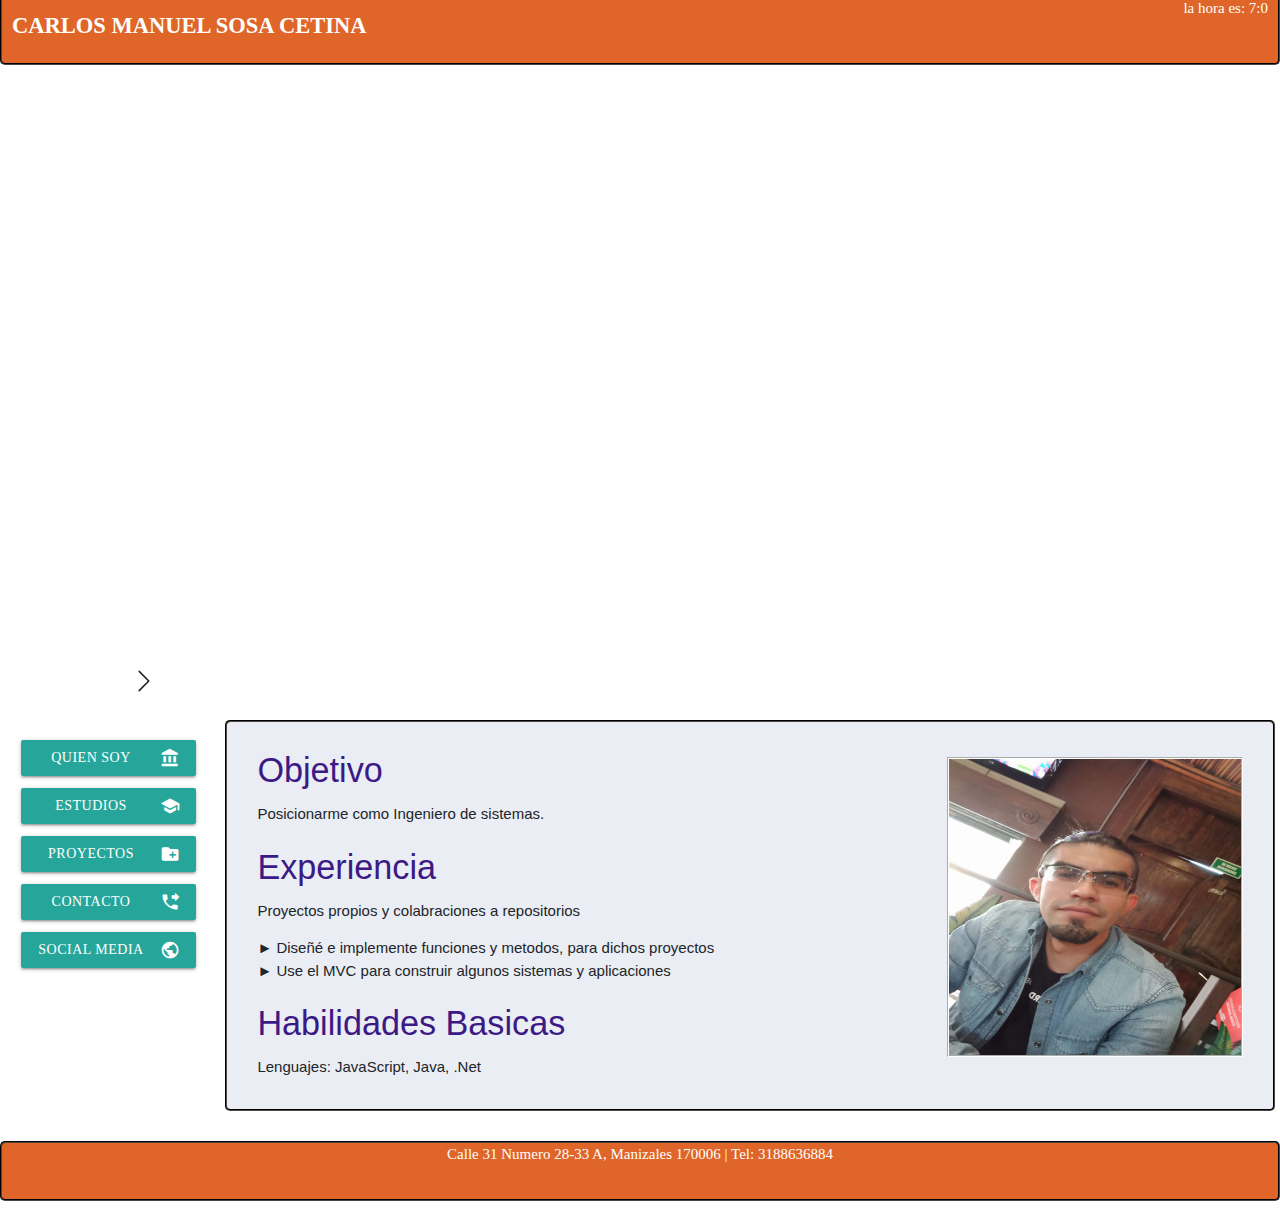
==== index.html @ 4e37e69c "index.html" ====
<!DOCTYPE html>
<html lang="en-US">

<head>
    <meta charset="UTF-8">
    <link rel="stylesheet" href="https://stackpath.bootstrapcdn.com/bootstrap/4.4.1/css/bootstrap.min.css" integrity="sha384-Vkoo8x4CGsO3+Hhxv8T/Q5PaXtkKtu6ug5TOeNV6gBiFeWPGFN9MuhOf23Q9Ifjh" crossorigin="anonymous">
    <link rel="stylesheet" href="https://cdnjs.cloudflare.com/ajax/libs/materialize/1.0.0/css/materialize.min.css">
    <link href="https://fonts.googleapis.com/icon?family=Material+Icons" rel="stylesheet">
    <meta name="viewport" content="width=device-width, initial-scale=1">
    <link rel="stylesheet" href="stylesheet.css">
    <script src="https://ajax.googleapis.com/ajax/libs/jquery/3.1.1/jquery.min.js"></script>
    <script src="https://maxcdn.bootstrapcdn.com/bootstrap/3.3.7/js/bootstrap.min.js"></script>
    <title></title>

</head>

<body id="body">
    <div id="encabezado">
        <p id="name">CARLOS MANUEL SOSA CETINA</p>
        <p id="hora"></p>
    </div>

    <div id="principal">
        <button class="scrollToBottom"> <b>Bienvenidos
            <br>
            a mi Hoja de Vida Web</b></button>
    </div>

    <div class="izquierda">
        <div class="info">
            <ol class="">
                <li id="margen-top"><a href="index.html" class="waves-effect waves-light btn button"><i class="material-icons right">account_balance</i>Quien soy</a></li>
                <li id="margen-top"><a href="estudios.html" class="waves-effect waves-light btn button"><i class="material-icons right">school</i>Estudios</a></li>
                <li id="margen-top"><a href="proyectos.html" class="waves-effect waves-light btn button"><i class="material-icons right">create_new_folder</i>Proyectos</a></li>
                <li id="margen-top"><a href="contacto.html" class="waves-effect waves-light btn button"><i class="material-icons right">phone_forwarded</i>Contacto</a></li>
                <li id="margen-top"><a href="redes.html" class="waves-effect waves-light btn button"><i class="material-icons right">public</i>Social Media</a></li>
            </ol>
        </div>
    </div>
    <div class="derecha">

        <div class="content">
            <img src="CarlosSosa.jpeg" width="300" height="200" class="foto">
            <h4>Objetivo</h4>
            <p>Posicionarme como Ingeniero de sistemas.</p>
            <h4>Experiencia</h4>
            <p>Proyectos propios y colabraciones a repositorios</p>
            <ul>
                <li>► Diseñé e implemente funciones y metodos, para dichos proyectos</li>
                <li>► Use el MVC para construir algunos sistemas y aplicaciones</li>
            </ul>
            <h4>Habilidades Basicas</h4>
            <p>Lenguajes: <span>JavaScript</span>, <span>Java</span>, <span>.Net</span> </p>
        </div>
    </div>
    <div id="pie">
        <p id="direccion">Calle 31 Numero 28-33 A, <span>Manizales</span> 170006 | Tel: <span>3188636884</span>
        </p>
    </div>
</body>
<svg class="bi bi-chevron-right" width="32" height="32" viewBox="0 0 20 20" fill="currentColor" xmlns="http://www.w3.org/2000/svg"><path fill-rule="evenodd" d="M6.646 3.646a.5.5 0 01.708 0l6 6a.5.5 0 010 .708l-6 6a.5.5 0 01-.708-.708L12.293 10 6.646 4.354a.5.5 0 010-.708z" clip-rule="evenodd"/></svg>
<script src="https://cdnjs.cloudflare.com/ajax/libs/materialize/1.0.0/js/materialize.min.js"></script>
<script src="main.js"></script>

</html>
---- stylesheet.css ----
div {
    border-radius: 5px;
}

#encabezado {
    z-index: 1;
    position: relative;
    background-color: #DF6528;
    width: 100%;
    height: 80px;
    border: 2px groove rgb(75, 71, 71);
    font-family: Times;
    margin-top: -15px;
}

.izquierda {
    float: left;
    width: 10%;
    height: 350px;
    margin-top: 55px;
    margin-bottom: 10px;
    left: 1px;
    font-family: Times;
    position: relative;
}

.derecha {
    float: right;
    background-color: #EAEDF3;
    width: 82%;
    margin-top: 55px;
    margin-bottom: 10px;
    margin-right: 5px;
    border: 2px groove rgb(75, 71, 71);
    position: relative;
}

#pie {
    margin-top: 20px;
    clear: both;
    background-color: #DF6528;
    width: 100%;
    height: 60px;
    border: 2px groove rgb(75, 71, 71);
    font-family: Times;
    position: relative;
    float: left;
}

#hora {
    float: right;
    text-decoration: none;
    color: white;
    margin: 10px;
}

#hora:hover {
    font-weight: bold;
    color: black;
}

#name {
    float: left;
    font-weight: bold;
    color: white;
    font-size: 1.5em;
    margin: 22px 10px 10px 10px;
}

#name:hover {
    color: black;
}

.content {
    margin: 30px;
}

h4 {
    color: rgb(60, 26, 134);
}

#direccion {
    text-align: center;
    color: white;
}

span:hover {
    color: black;
    font-weight: bold;
}

ol {
    list-style: none;
    margin: 20px 0 0 -20px;
    color: rgb(94, 84, 84);
    font-size: 1em;
}

a {
    text-decoration: none;
    color: black;
}

a:hover {
    font-weight: bold;
    color: black;
}

a:active {
    color: darkred;
}

#margen-top {
    margin-top: 12px;
}

.foto {
    float: right;
    background-color: rgb(240, 240, 240);
    width: 30%;
    height: 300px;
    margin-top: 5px;
    margin-bottom: 10px;
    border: 2px groove white;
}

.derechamin {
    float: right;
    background-color: #EAEDF3;
    width: 82%;
    height: 350px;
    margin-top: 55px;
    margin-bottom: 76px;
    margin-right: 5px;
    border: 2px groove rgb(75, 71, 71);
}

#body {
    background-image: url(img/2927262.jpg);
    height: 100%;
}

.redes {
    text-decoration: none;
    color: white;
    width: 20px;
    height: 20px;
    margin-top: 2px;
    margin-bottom: 8px;
}

.redes:hover {
    font-weight: bold;
    color: gray;
}

.button {
    width: 175px;
}

#principal {
    width: 100%;
    height: 400px;
    margin-top: 200px;
    text-align: center;
}

#principal:hover {
    font-weight: bold;
    color: #DF6528;
}

.scrollToBottom {
    height: 300px;
    color: white;
    border: 0px;
    background-color: transparent;
    font-family: Arial, Helvetica, sans-serif;
    font-size: 100px;
    top: -60px;
    float: initial;
    position: relative;
}

.scrollToBottom:hover {
    font-weight: bold;
    color: #DF6528;
    background-color: transparent;
}
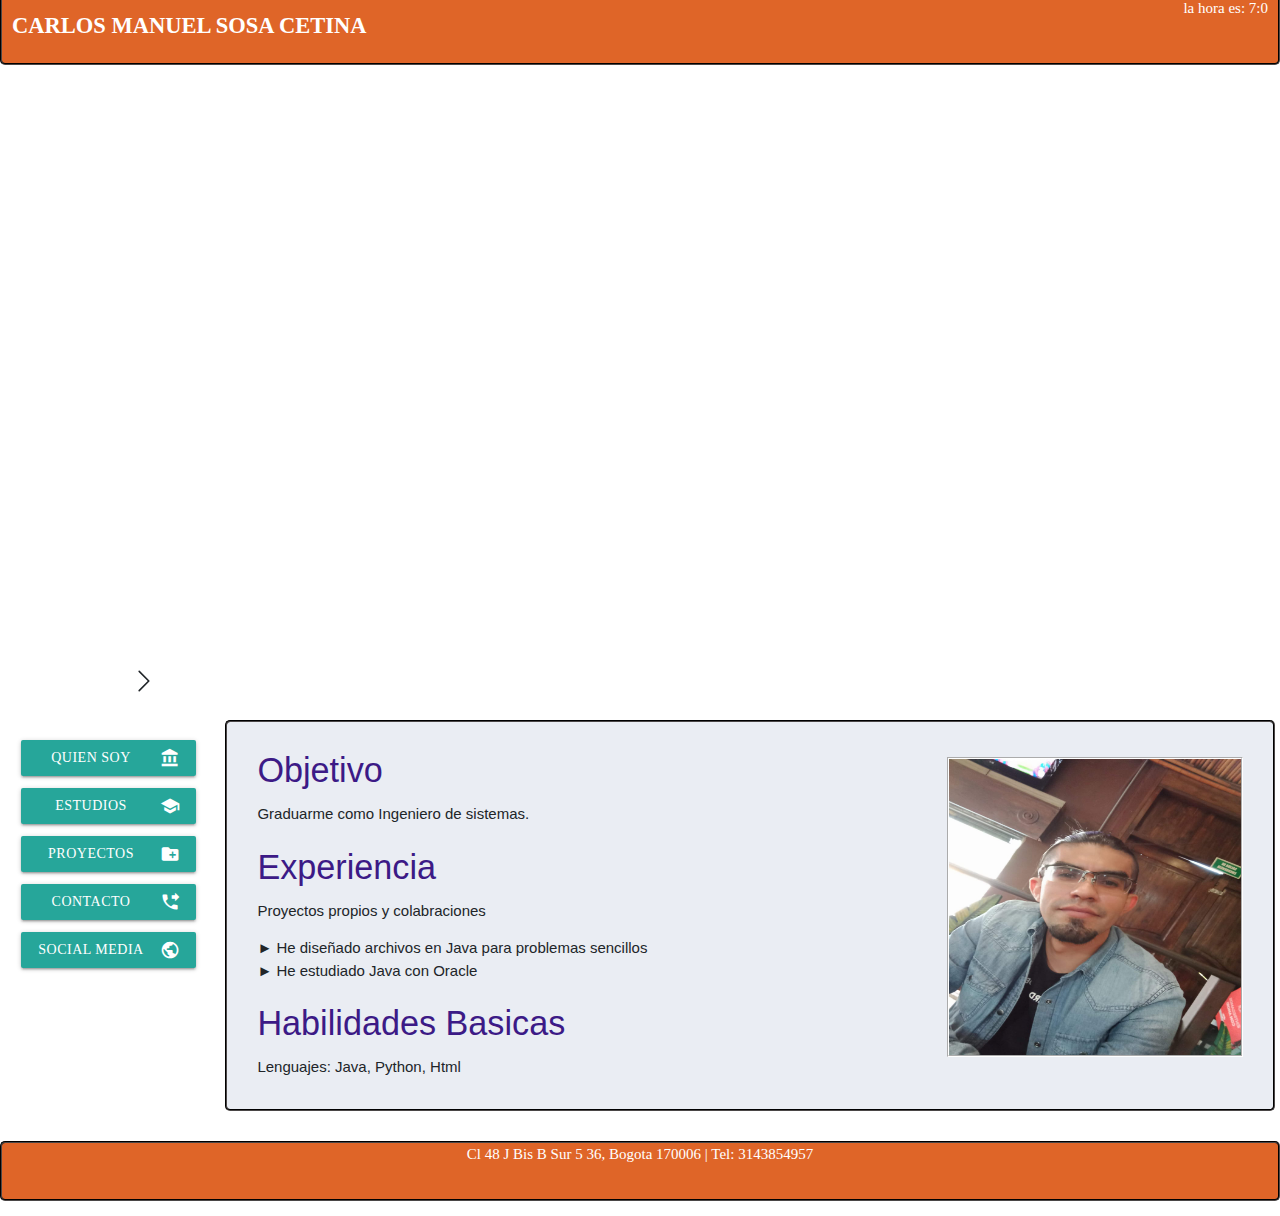
==== commit 4f9786cd: "index.html" ====
--- a/index.html
+++ b/index.html
@@ -42,19 +42,19 @@
         <div class="content">
             <img src="CarlosSosa.jpeg" width="300" height="200" class="foto">
             <h4>Objetivo</h4>
-            <p>Posicionarme como Ingeniero de sistemas.</p>
+            <p>Graduarme como Ingeniero de sistemas.</p>
             <h4>Experiencia</h4>
-            <p>Proyectos propios y colabraciones a repositorios</p>
+            <p>Proyectos propios y colabraciones</p>
             <ul>
-                <li>► Diseñé e implemente funciones y metodos, para dichos proyectos</li>
-                <li>► Use el MVC para construir algunos sistemas y aplicaciones</li>
+                <li>► He diseñado archivos en Java para problemas sencillos</li>
+                <li>► He estudiado Java con Oracle</li>
             </ul>
             <h4>Habilidades Basicas</h4>
-            <p>Lenguajes: <span>JavaScript</span>, <span>Java</span>, <span>.Net</span> </p>
+            <p>Lenguajes: <span>Java</span>, <span>Python</span>, <span>Html</span> </p>
         </div>
     </div>
     <div id="pie">
-        <p id="direccion">Calle 31 Numero 28-33 A, <span>Manizales</span> 170006 | Tel: <span>3188636884</span>
+        <p id="direccion">Cl 48 J Bis B Sur 5 36, <span>Bogota</span> 170006 | Tel: <span>3143854957</span>
         </p>
     </div>
 </body>
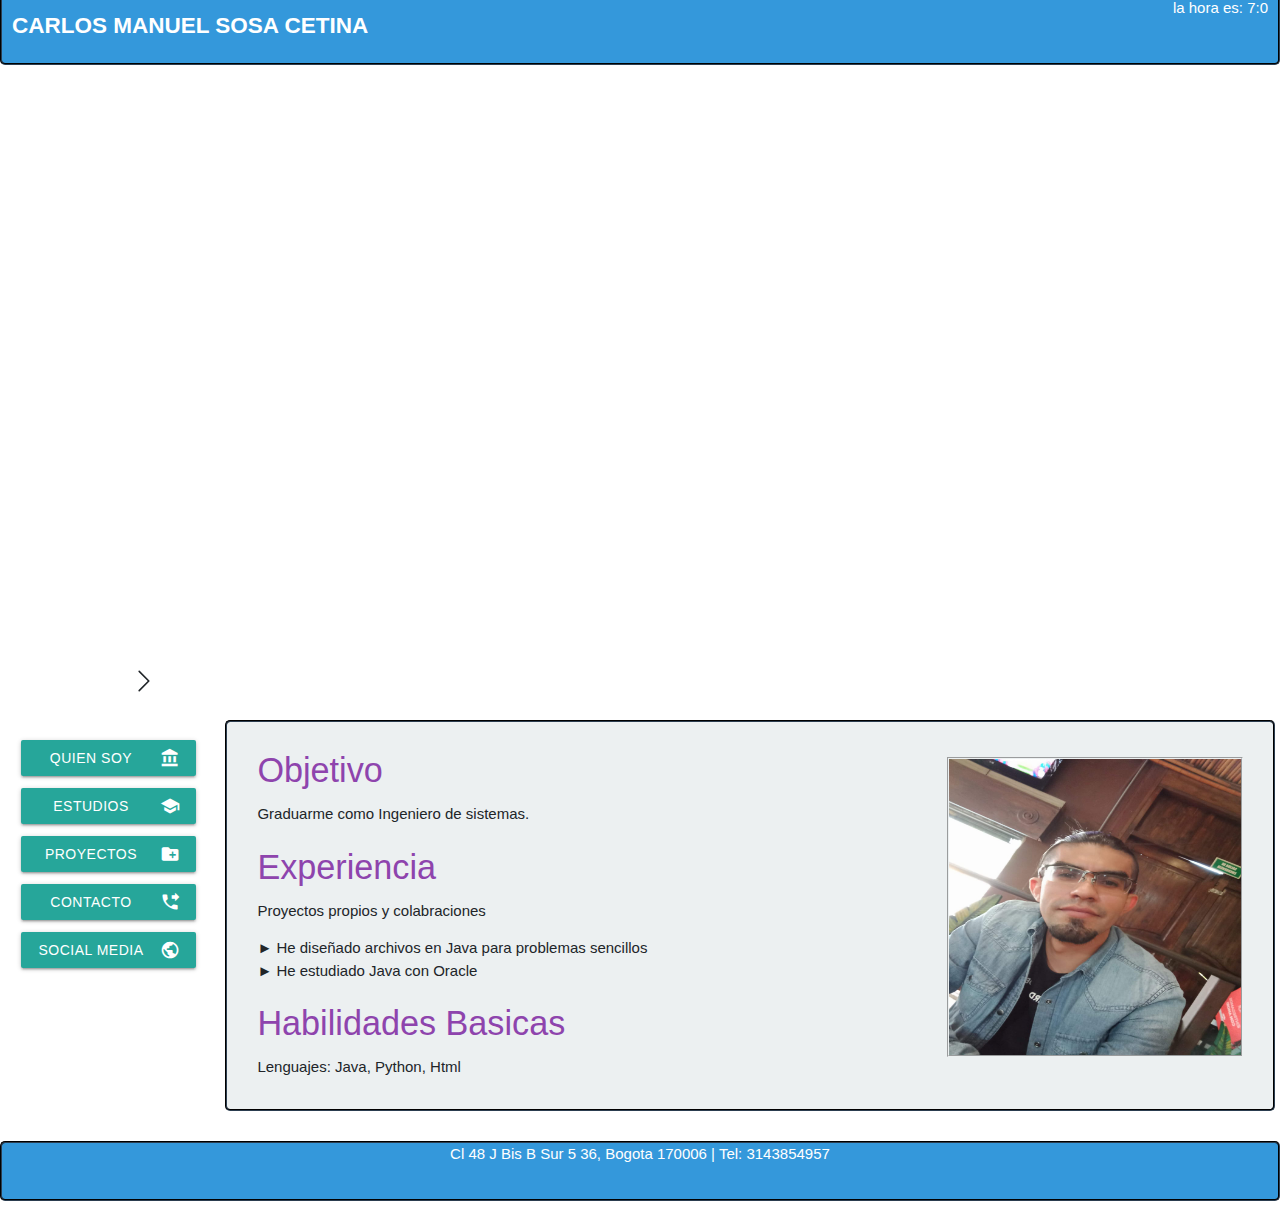
==== commit 52b1fdfa: "index.html" ====
--- a/index.html
+++ b/index.html
@@ -40,7 +40,7 @@
     <div class="derecha">
 
         <div class="content">
-            <img src="CarlosSosa.jpeg" width="300" height="200" class="foto">
+            <img src="CarlosSosa.jpeg" width="200" height="200" alt="Descripción de la imagen" class="foto">
             <h4>Objetivo</h4>
             <p>Graduarme como Ingeniero de sistemas.</p>
             <h4>Experiencia</h4>
--- a/stylesheet.css
+++ b/stylesheet.css
@@ -5,11 +5,11 @@
 #encabezado {
     z-index: 1;
     position: relative;
-    background-color: #DF6528;
+    background-color: #3498db; /* Azul */
     width: 100%;
     height: 80px;
-    border: 2px groove rgb(75, 71, 71);
-    font-family: Times;
+    border: 2px groove #2c3e50; /* Gris oscuro */
+    font-family: 'Arial', sans-serif; /* Fuente sans-serif más moderna */
     margin-top: -15px;
 }
 
@@ -20,29 +20,29 @@
     margin-top: 55px;
     margin-bottom: 10px;
     left: 1px;
-    font-family: Times;
+    font-family: 'Arial', sans-serif;
     position: relative;
 }
 
 .derecha {
     float: right;
-    background-color: #EAEDF3;
+    background-color: #ecf0f1; /* Gris claro */
     width: 82%;
     margin-top: 55px;
     margin-bottom: 10px;
     margin-right: 5px;
-    border: 2px groove rgb(75, 71, 71);
+    border: 2px groove #2c3e50; /* Gris oscuro */
     position: relative;
 }
 
 #pie {
     margin-top: 20px;
     clear: both;
-    background-color: #DF6528;
+    background-color: #3498db; /* Azul */
     width: 100%;
     height: 60px;
-    border: 2px groove rgb(75, 71, 71);
-    font-family: Times;
+    border: 2px groove #2c3e50; /* Gris oscuro */
+    font-family: 'Arial', sans-serif;
     position: relative;
     float: left;
 }
@@ -56,7 +56,7 @@
 
 #hora:hover {
     font-weight: bold;
-    color: black;
+    color: #2c3e50; /* Gris oscuro */
 }
 
 #name {
@@ -68,7 +68,7 @@
 }
 
 #name:hover {
-    color: black;
+    color: #2c3e50; /* Gris oscuro */
 }
 
 .content {
@@ -76,7 +76,7 @@
 }
 
 h4 {
-    color: rgb(60, 26, 134);
+    color: #8e44ad; /* Morado */
 }
 
 #direccion {
@@ -85,29 +85,29 @@
 }
 
 span:hover {
-    color: black;
+    color: #2c3e50; /* Gris oscuro */
     font-weight: bold;
 }
 
 ol {
     list-style: none;
     margin: 20px 0 0 -20px;
-    color: rgb(94, 84, 84);
+    color: #5d6d7e; /* Gris más claro */
     font-size: 1em;
 }
 
 a {
     text-decoration: none;
-    color: black;
+    color: #2c3e50; /* Gris oscuro */
 }
 
 a:hover {
     font-weight: bold;
-    color: black;
+    color: #2c3e50; /* Gris oscuro */
 }
 
 a:active {
-    color: darkred;
+    color: #e74c3c; /* Rojo */
 }
 
 #margen-top {
@@ -116,23 +116,23 @@
 
 .foto {
     float: right;
-    background-color: rgb(240, 240, 240);
+    background-color: #ecf0f1; /* Gris claro */
     width: 30%;
     height: 300px;
     margin-top: 5px;
     margin-bottom: 10px;
-    border: 2px groove white;
+    border: 2px groove #ecf0f1; /* Igual al fondo para un aspecto más limpio */
 }
 
 .derechamin {
     float: right;
-    background-color: #EAEDF3;
+    background-color: #ecf0f1; /* Gris claro */
     width: 82%;
     height: 350px;
     margin-top: 55px;
     margin-bottom: 76px;
     margin-right: 5px;
-    border: 2px groove rgb(75, 71, 71);
+    border: 2px groove #2c3e50; /* Gris oscuro */
 }
 
 #body {
@@ -151,7 +151,7 @@
 
 .redes:hover {
     font-weight: bold;
-    color: gray;
+    color: #95a5a6; /* Gris más claro */
 }
 
 .button {
@@ -167,7 +167,7 @@
 
 #principal:hover {
     font-weight: bold;
-    color: #DF6528;
+    color: #3498db; /* Azul */
 }
 
 .scrollToBottom {
@@ -175,7 +175,7 @@
     color: white;
     border: 0px;
     background-color: transparent;
-    font-family: Arial, Helvetica, sans-serif;
+    font-family: 'Arial', sans-serif;
     font-size: 100px;
     top: -60px;
     float: initial;
@@ -184,6 +184,6 @@
 
 .scrollToBottom:hover {
     font-weight: bold;
-    color: #DF6528;
+    color: #3498db; /* Azul */
     background-color: transparent;
-}+}
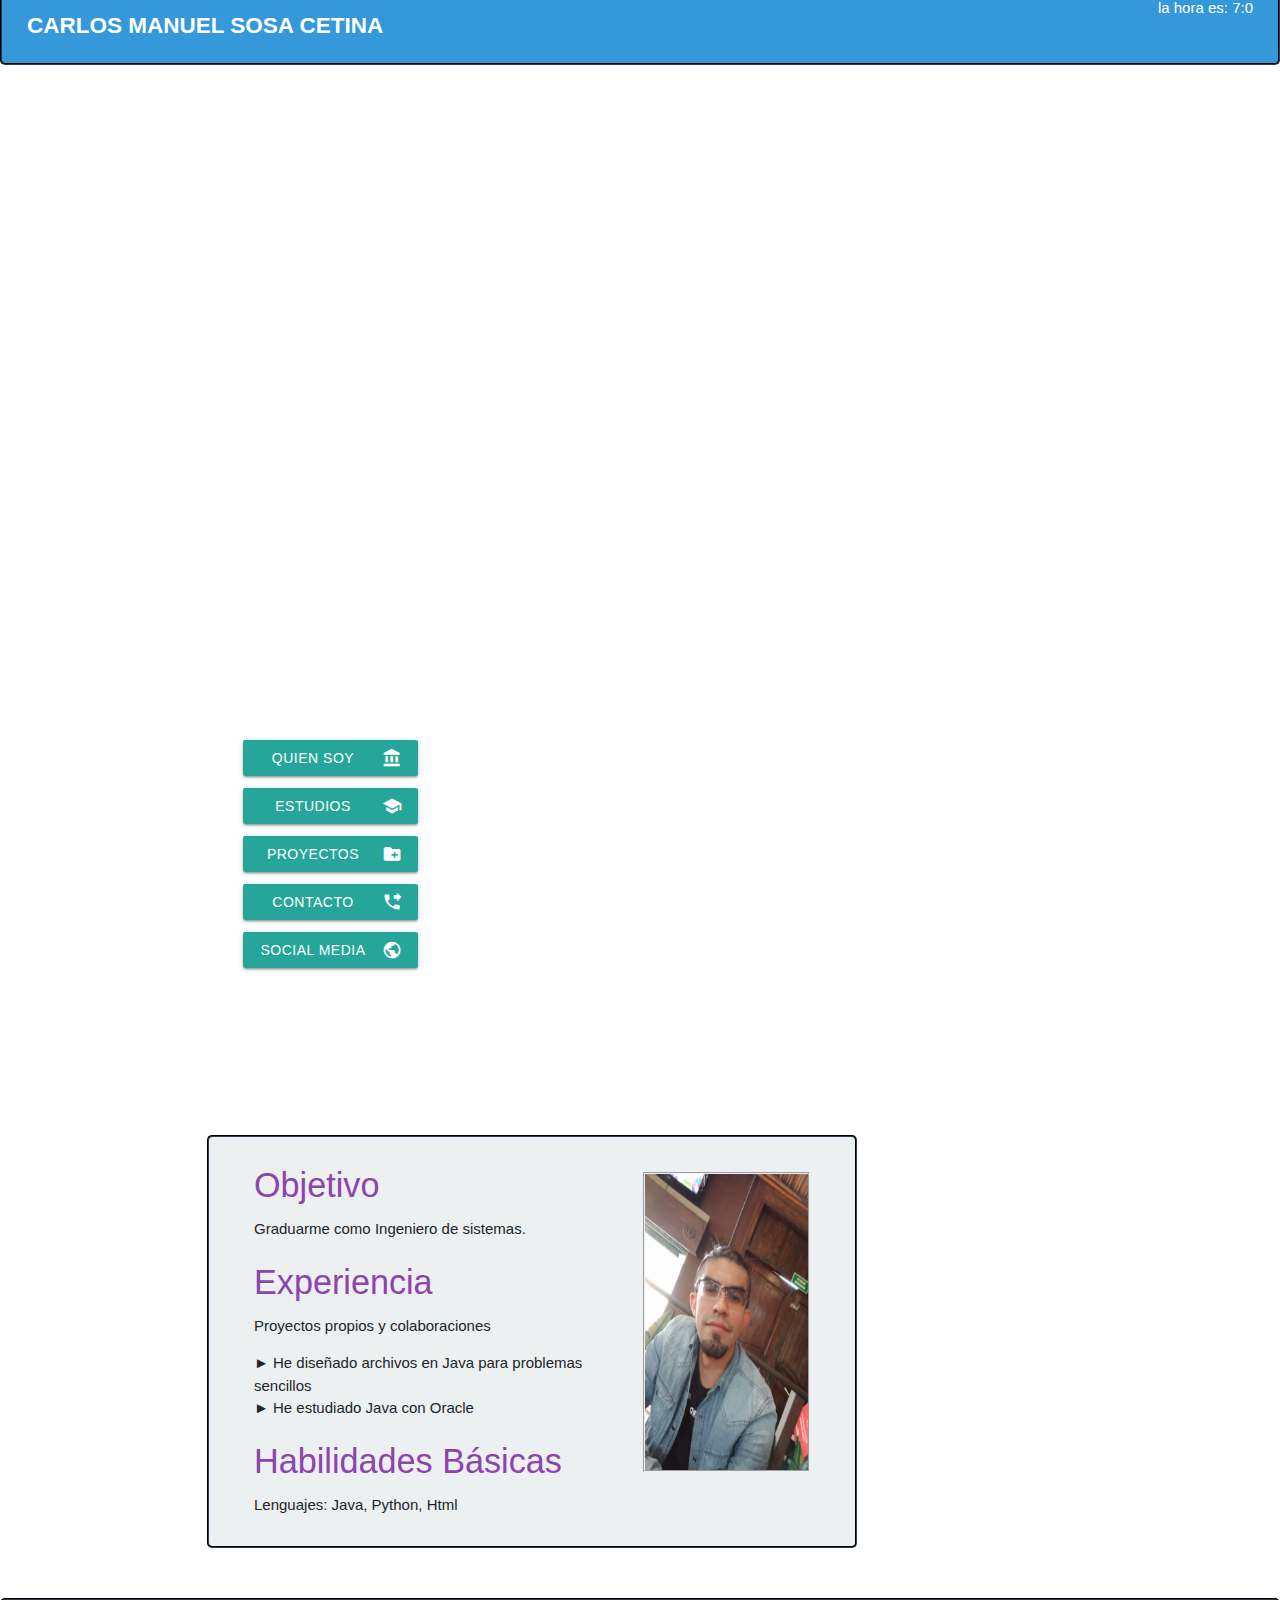
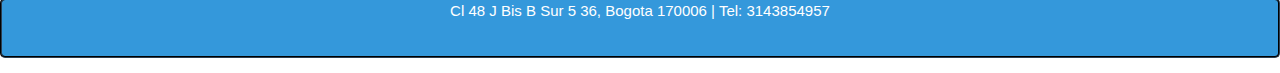
==== commit 5596fe69: "index.html" ====
--- a/index.html
+++ b/index.html
@@ -3,63 +3,69 @@
 
 <head>
     <meta charset="UTF-8">
+    <meta name="viewport" content="width=device-width, initial-scale=1">
     <link rel="stylesheet" href="https://stackpath.bootstrapcdn.com/bootstrap/4.4.1/css/bootstrap.min.css" integrity="sha384-Vkoo8x4CGsO3+Hhxv8T/Q5PaXtkKtu6ug5TOeNV6gBiFeWPGFN9MuhOf23Q9Ifjh" crossorigin="anonymous">
     <link rel="stylesheet" href="https://cdnjs.cloudflare.com/ajax/libs/materialize/1.0.0/css/materialize.min.css">
     <link href="https://fonts.googleapis.com/icon?family=Material+Icons" rel="stylesheet">
-    <meta name="viewport" content="width=device-width, initial-scale=1">
     <link rel="stylesheet" href="stylesheet.css">
     <script src="https://ajax.googleapis.com/ajax/libs/jquery/3.1.1/jquery.min.js"></script>
+    <script src="https://cdnjs.cloudflare.com/ajax/libs/materialize/1.0.0/js/materialize.min.js"></script>
     <script src="https://maxcdn.bootstrapcdn.com/bootstrap/3.3.7/js/bootstrap.min.js"></script>
     <title></title>
-
+    <style>
+        /* Agrega tu estilo personalizado aquí si es necesario */
+    </style>
 </head>
 
 <body id="body">
-    <div id="encabezado">
+    <div id="encabezado" class="container">
         <p id="name">CARLOS MANUEL SOSA CETINA</p>
         <p id="hora"></p>
     </div>
 
-    <div id="principal">
+    <div id="principal" class="container">
         <button class="scrollToBottom"> <b>Bienvenidos
             <br>
             a mi Hoja de Vida Web</b></button>
     </div>
 
-    <div class="izquierda">
-        <div class="info">
-            <ol class="">
-                <li id="margen-top"><a href="index.html" class="waves-effect waves-light btn button"><i class="material-icons right">account_balance</i>Quien soy</a></li>
-                <li id="margen-top"><a href="estudios.html" class="waves-effect waves-light btn button"><i class="material-icons right">school</i>Estudios</a></li>
-                <li id="margen-top"><a href="proyectos.html" class="waves-effect waves-light btn button"><i class="material-icons right">create_new_folder</i>Proyectos</a></li>
-                <li id="margen-top"><a href="contacto.html" class="waves-effect waves-light btn button"><i class="material-icons right">phone_forwarded</i>Contacto</a></li>
-                <li id="margen-top"><a href="redes.html" class="waves-effect waves-light btn button"><i class="material-icons right">public</i>Social Media</a></li>
-            </ol>
+    <div class="container">
+        <div class="row">
+            <div class="col-md-3 izquierda">
+                <div class="info">
+                    <ol class="">
+                        <li id="margen-top"><a href="index.html" class="waves-effect waves-light btn button"><i class="material-icons right">account_balance</i>Quien soy</a></li>
+                        <li id="margen-top"><a href="estudios.html" class="waves-effect waves-light btn button"><i class="material-icons right">school</i>Estudios</a></li>
+                        <li id="margen-top"><a href="proyectos.html" class="waves-effect waves-light btn button"><i class="material-icons right">create_new_folder</i>Proyectos</a></li>
+                        <li id="margen-top"><a href="contacto.html" class="waves-effect waves-light btn button"><i class="material-icons right">phone_forwarded</i>Contacto</a></li>
+                        <li id="margen-top"><a href="redes.html" class="waves-effect waves-light btn button"><i class="material-icons right">public</i>Social Media</a></li>
+                    </ol>
+                </div>
+            </div>
+            <div class="col-md-9 derecha">
+                <div class="content">
+                    <img src="CarlosSosa.jpeg" width="200" height="200" alt="Descripción de la imagen" class="foto">
+                    <h4>Objetivo</h4>
+                    <p>Graduarme como Ingeniero de sistemas.</p>
+                    <h4>Experiencia</h4>
+                    <p>Proyectos propios y colaboraciones</p>
+                    <ul>
+                        <li>► He diseñado archivos en Java para problemas sencillos</li>
+                        <li>► He estudiado Java con Oracle</li>
+                    </ul>
+                    <h4>Habilidades Básicas</h4>
+                    <p>Lenguajes: <span>Java</span>, <span>Python</span>, <span>Html</span> </p>
+                </div>
+            </div>
         </div>
     </div>
-    <div class="derecha">
 
-        <div class="content">
-            <img src="CarlosSosa.jpeg" width="200" height="200" alt="Descripción de la imagen" class="foto">
-            <h4>Objetivo</h4>
-            <p>Graduarme como Ingeniero de sistemas.</p>
-            <h4>Experiencia</h4>
-            <p>Proyectos propios y colabraciones</p>
-            <ul>
-                <li>► He diseñado archivos en Java para problemas sencillos</li>
-                <li>► He estudiado Java con Oracle</li>
-            </ul>
-            <h4>Habilidades Basicas</h4>
-            <p>Lenguajes: <span>Java</span>, <span>Python</span>, <span>Html</span> </p>
-        </div>
-    </div>
-    <div id="pie">
+    <div id="pie" class="container">
         <p id="direccion">Cl 48 J Bis B Sur 5 36, <span>Bogota</span> 170006 | Tel: <span>3143854957</span>
         </p>
     </div>
+
+    <script src="main.js"></script>
 </body>
-<svg class="bi bi-chevron-right" width="32" height="32" viewBox="0 0 20 20" fill="currentColor" xmlns="http://www.w3.org/2000/svg"><path fill-rule="evenodd" d="M6.646 3.646a.5.5 0 01.708 0l6 6a.5.5 0 010 .708l-6 6a.5.5 0 01-.708-.708L12.293 10 6.646 4.354a.5.5 0 010-.708z" clip-rule="evenodd"/></svg>
-<script src="https://cdnjs.cloudflare.com/ajax/libs/materialize/1.0.0/js/materialize.min.js"></script>
-<script src="main.js"></script>
 
 </html>
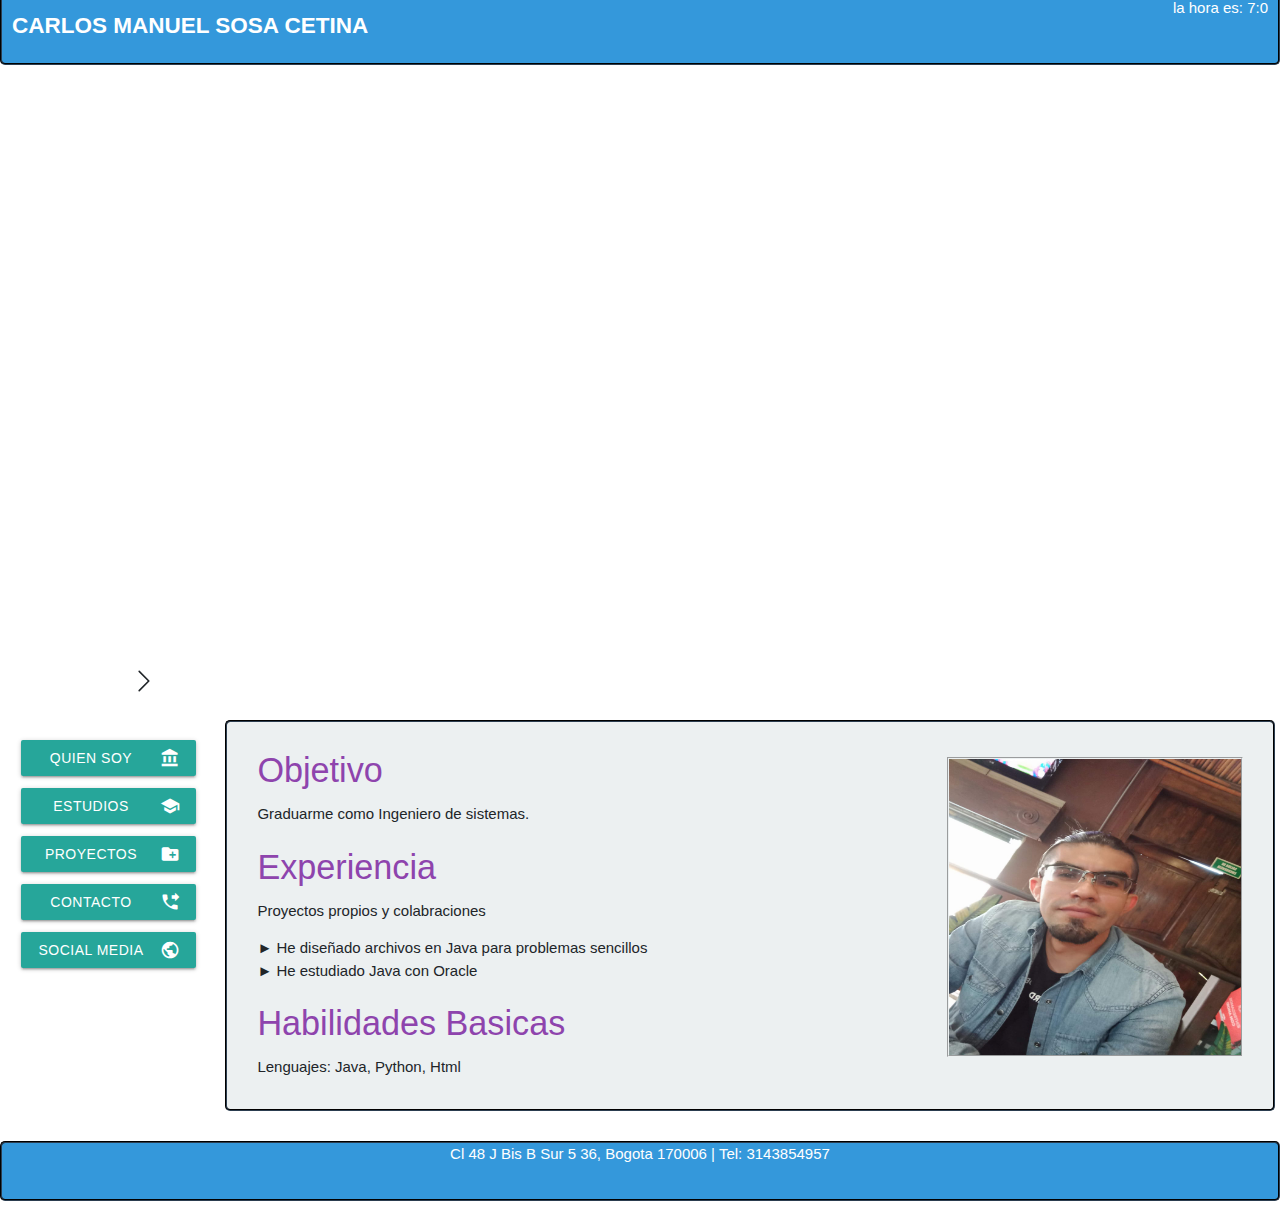
==== commit 03ea1466: "Add files via upload" ====
--- a/index.html
+++ b/index.html
@@ -3,69 +3,63 @@
 
 <head>
     <meta charset="UTF-8">
-    <meta name="viewport" content="width=device-width, initial-scale=1">
     <link rel="stylesheet" href="https://stackpath.bootstrapcdn.com/bootstrap/4.4.1/css/bootstrap.min.css" integrity="sha384-Vkoo8x4CGsO3+Hhxv8T/Q5PaXtkKtu6ug5TOeNV6gBiFeWPGFN9MuhOf23Q9Ifjh" crossorigin="anonymous">
     <link rel="stylesheet" href="https://cdnjs.cloudflare.com/ajax/libs/materialize/1.0.0/css/materialize.min.css">
     <link href="https://fonts.googleapis.com/icon?family=Material+Icons" rel="stylesheet">
+    <meta name="viewport" content="width=device-width, initial-scale=1">
     <link rel="stylesheet" href="stylesheet.css">
     <script src="https://ajax.googleapis.com/ajax/libs/jquery/3.1.1/jquery.min.js"></script>
-    <script src="https://cdnjs.cloudflare.com/ajax/libs/materialize/1.0.0/js/materialize.min.js"></script>
     <script src="https://maxcdn.bootstrapcdn.com/bootstrap/3.3.7/js/bootstrap.min.js"></script>
     <title></title>
-    <style>
-        /* Agrega tu estilo personalizado aquí si es necesario */
-    </style>
+
 </head>
 
 <body id="body">
-    <div id="encabezado" class="container">
+    <div id="encabezado">
         <p id="name">CARLOS MANUEL SOSA CETINA</p>
         <p id="hora"></p>
     </div>
 
-    <div id="principal" class="container">
+    <div id="principal">
         <button class="scrollToBottom"> <b>Bienvenidos
             <br>
             a mi Hoja de Vida Web</b></button>
     </div>
 
-    <div class="container">
-        <div class="row">
-            <div class="col-md-3 izquierda">
-                <div class="info">
-                    <ol class="">
-                        <li id="margen-top"><a href="index.html" class="waves-effect waves-light btn button"><i class="material-icons right">account_balance</i>Quien soy</a></li>
-                        <li id="margen-top"><a href="estudios.html" class="waves-effect waves-light btn button"><i class="material-icons right">school</i>Estudios</a></li>
-                        <li id="margen-top"><a href="proyectos.html" class="waves-effect waves-light btn button"><i class="material-icons right">create_new_folder</i>Proyectos</a></li>
-                        <li id="margen-top"><a href="contacto.html" class="waves-effect waves-light btn button"><i class="material-icons right">phone_forwarded</i>Contacto</a></li>
-                        <li id="margen-top"><a href="redes.html" class="waves-effect waves-light btn button"><i class="material-icons right">public</i>Social Media</a></li>
-                    </ol>
-                </div>
-            </div>
-            <div class="col-md-9 derecha">
-                <div class="content">
-                    <img src="CarlosSosa.jpeg" width="200" height="200" alt="Descripción de la imagen" class="foto">
-                    <h4>Objetivo</h4>
-                    <p>Graduarme como Ingeniero de sistemas.</p>
-                    <h4>Experiencia</h4>
-                    <p>Proyectos propios y colaboraciones</p>
-                    <ul>
-                        <li>► He diseñado archivos en Java para problemas sencillos</li>
-                        <li>► He estudiado Java con Oracle</li>
-                    </ul>
-                    <h4>Habilidades Básicas</h4>
-                    <p>Lenguajes: <span>Java</span>, <span>Python</span>, <span>Html</span> </p>
-                </div>
-            </div>
+    <div class="izquierda">
+        <div class="info">
+            <ol class="">
+                <li id="margen-top"><a href="index.html" class="waves-effect waves-light btn button"><i class="material-icons right">account_balance</i>Quien soy</a></li>
+                <li id="margen-top"><a href="estudios.html" class="waves-effect waves-light btn button"><i class="material-icons right">school</i>Estudios</a></li>
+                <li id="margen-top"><a href="proyectos.html" class="waves-effect waves-light btn button"><i class="material-icons right">create_new_folder</i>Proyectos</a></li>
+                <li id="margen-top"><a href="contacto.html" class="waves-effect waves-light btn button"><i class="material-icons right">phone_forwarded</i>Contacto</a></li>
+                <li id="margen-top"><a href="redes.html" class="waves-effect waves-light btn button"><i class="material-icons right">public</i>Social Media</a></li>
+            </ol>
         </div>
     </div>
+    <div class="derecha">
 
-    <div id="pie" class="container">
+        <div class="content">
+            <img src="CarlosSosa.jpeg" width="200" height="200" alt="Descripción de la imagen" class="foto">
+            <h4>Objetivo</h4>
+            <p>Graduarme como Ingeniero de sistemas.</p>
+            <h4>Experiencia</h4>
+            <p>Proyectos propios y colabraciones</p>
+            <ul>
+                <li>► He diseñado archivos en Java para problemas sencillos</li>
+                <li>► He estudiado Java con Oracle</li>
+            </ul>
+            <h4>Habilidades Basicas</h4>
+            <p>Lenguajes: <span>Java</span>, <span>Python</span>, <span>Html</span> </p>
+        </div>
+    </div>
+    <div id="pie">
         <p id="direccion">Cl 48 J Bis B Sur 5 36, <span>Bogota</span> 170006 | Tel: <span>3143854957</span>
         </p>
     </div>
-
-    <script src="main.js"></script>
 </body>
+<svg class="bi bi-chevron-right" width="32" height="32" viewBox="0 0 20 20" fill="currentColor" xmlns="http://www.w3.org/2000/svg"><path fill-rule="evenodd" d="M6.646 3.646a.5.5 0 01.708 0l6 6a.5.5 0 010 .708l-6 6a.5.5 0 01-.708-.708L12.293 10 6.646 4.354a.5.5 0 010-.708z" clip-rule="evenodd"/></svg>
+<script src="https://cdnjs.cloudflare.com/ajax/libs/materialize/1.0.0/js/materialize.min.js"></script>
+<script src="main.js"></script>
 
 </html>
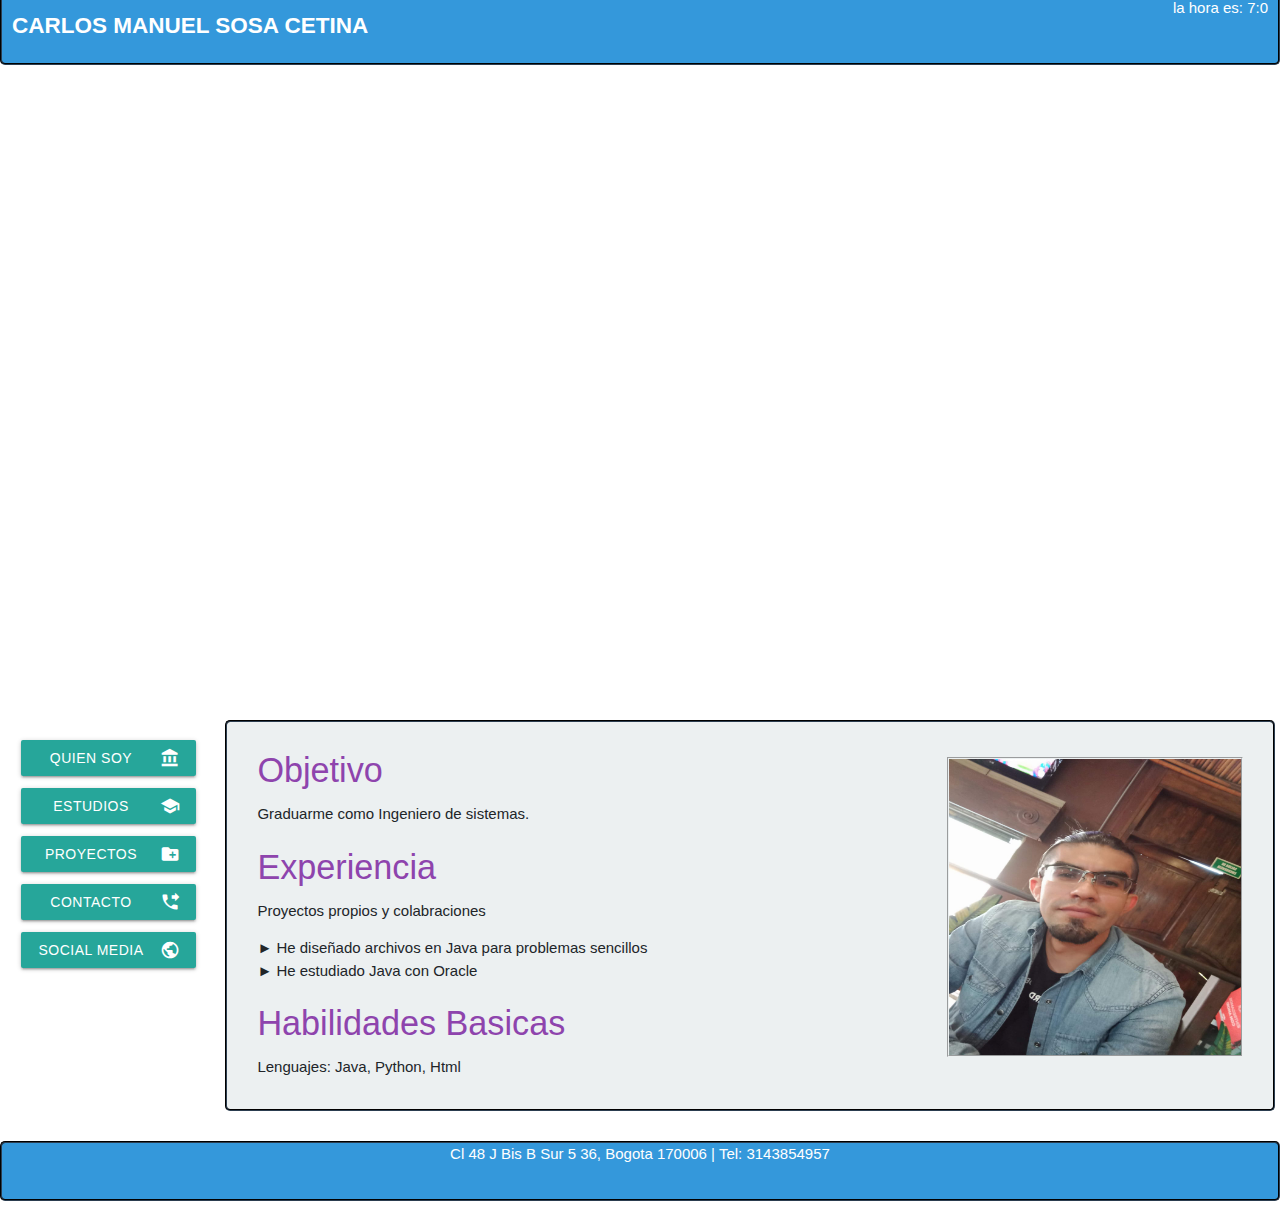
==== commit 7f119909: "Update index.html" ====
--- a/index.html
+++ b/index.html
@@ -58,7 +58,7 @@
         </p>
     </div>
 </body>
-<svg class="bi bi-chevron-right" width="32" height="32" viewBox="0 0 20 20" fill="currentColor" xmlns="http://www.w3.org/2000/svg"><path fill-rule="evenodd" d="M6.646 3.646a.5.5 0 01.708 0l6 6a.5.5 0 010 .708l-6 6a.5.5 0 01-.708-.708L12.293 10 6.646 4.354a.5.5 0 010-.708z" clip-rule="evenodd"/></svg>
+
 <script src="https://cdnjs.cloudflare.com/ajax/libs/materialize/1.0.0/js/materialize.min.js"></script>
 <script src="main.js"></script>
 
